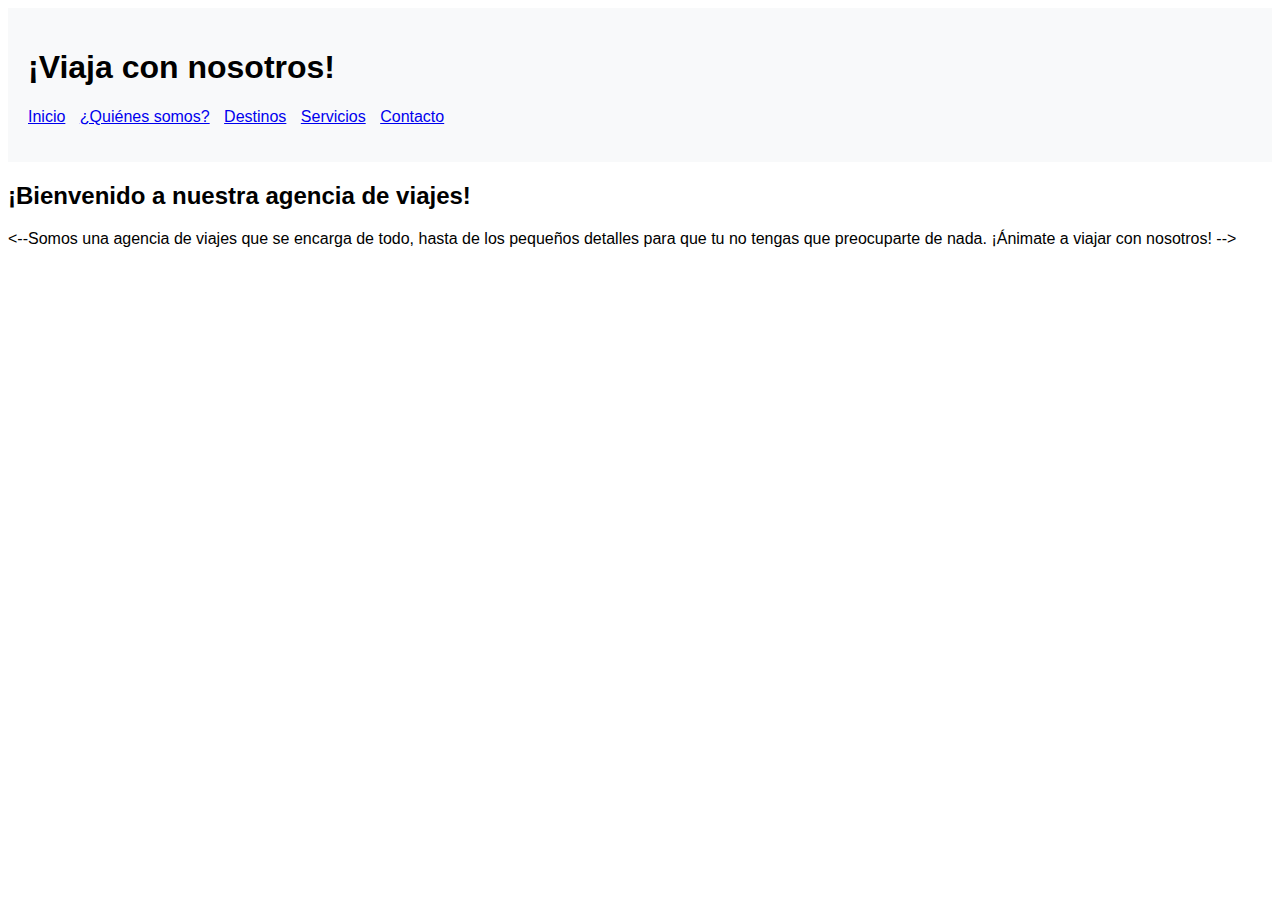
==== index.html @ c74cea3a "Pending changes exported from your codespace" ====
<!DOCTYPE html>
<html lang="es">
<head>
    <meta charset="UTF-8">
    <title>Inicio - Agencia de Viajes Inés</title>
    <link rel="stylesheet" href="styles.css">
</head>
<body>
    <header>
        <h1>¡Viaja con nosotros!</h1>
        <nav>
            <ul>
                <li><a href="index.html">Inicio</a></li>
                <li><a href="about.html">¿Quiénes somos?</a></li>
                <li><a href="destinations.html">Destinos</a></li>
                <li><a href="services.html">Servicios</a></li>
                <li><a href="contact.html">Contacto</a></li>
            </ul>
        </nav>
    </header>
    <main>
        <h2>¡Bienvenido a nuestra agencia de viajes!</h2>
        <--Somos una agencia de viajes que se encarga de todo, hasta de los pequeños detalles para que tu no tengas que preocuparte de nada. ¡Ánimate a viajar con nosotros! -->
    </main>
</body>
</html>
---- styles.css ----
body {
    font-family: Arial, sans-serif;
}
header {
    background-color: #f8f9fa;
    padding: 20px;
}
nav ul {
    list-style-type: none;
    padding: 0;
}
nav ul li {
    display: inline;
    margin-right: 10px;
}
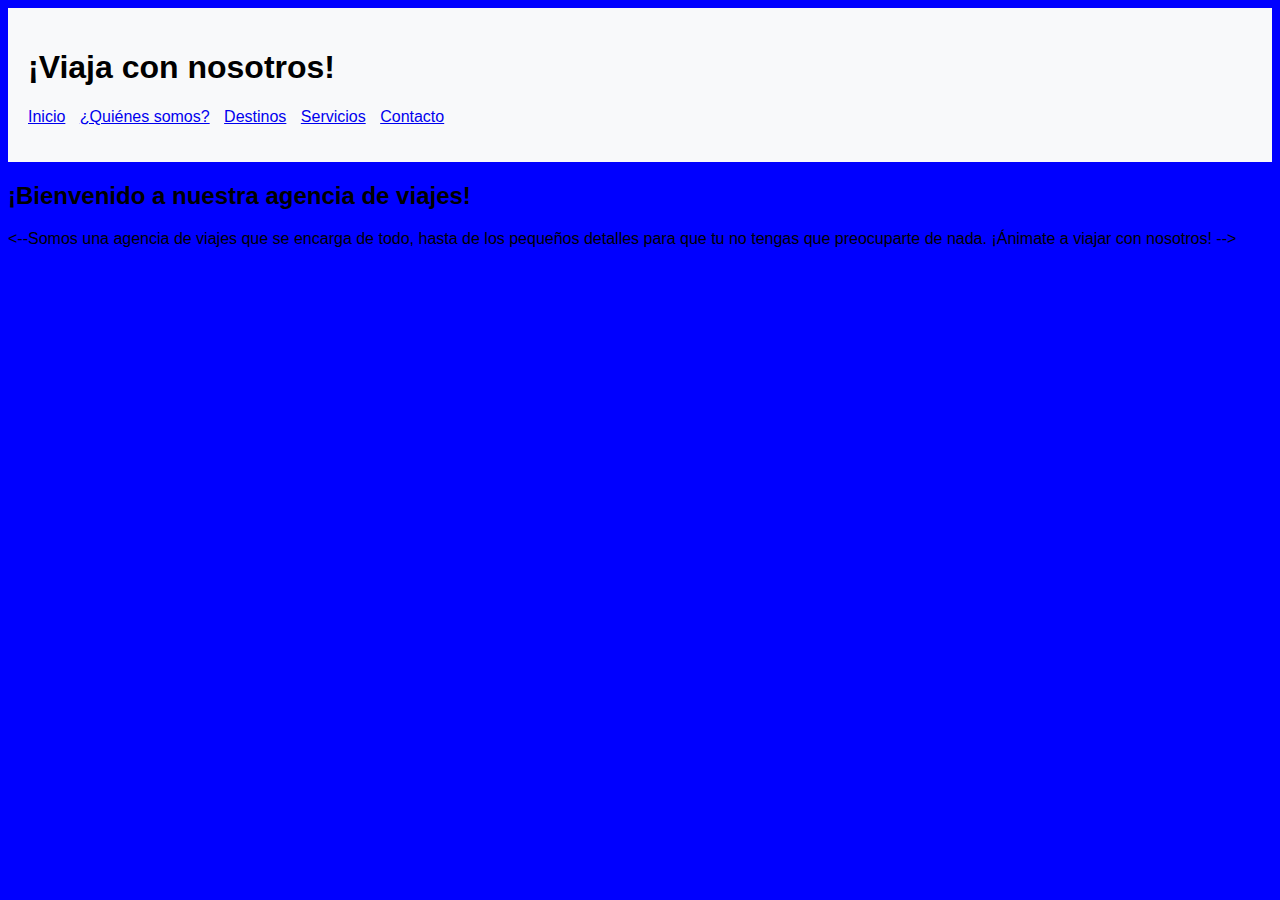
==== commit fdabc1c2: "Merge branch 'main' into codespace-bookish-yodel-9g9r9779p9qh9rwq" ====
--- a/index.html
+++ b/index.html
@@ -11,10 +11,11 @@
         <nav>
             <ul>
                 <li><a href="index.html">Inicio</a></li>
-                <li><a href="about.html">¿Quiénes somos?</a></li>
-                <li><a href="destinations.html">Destinos</a></li>
-                <li><a href="services.html">Servicios</a></li>
-                <li><a href="contact.html">Contacto</a></li>
+                <li><a href="nosotros.html">¿Quiénes somos?</a></li>
+                <li><a href="destinos.html">Destinos</a></li>
+                <li><a href="servicios.html">Servicios</a></li>
+                <li><a href="contacto.html">Contacto</a></li>
+
             </ul>
         </nav>
     </header>
--- a/styles.css
+++ b/styles.css
@@ -1,6 +1,8 @@
 
 body {
     font-family: Arial, sans-serif;
+    background-color: blue; /* Add this line to set the background color to blue */
+
 }
 header {
     background-color: #f8f9fa;
@@ -13,4 +15,4 @@
 nav ul li {
     display: inline;
     margin-right: 10px;
-}+
